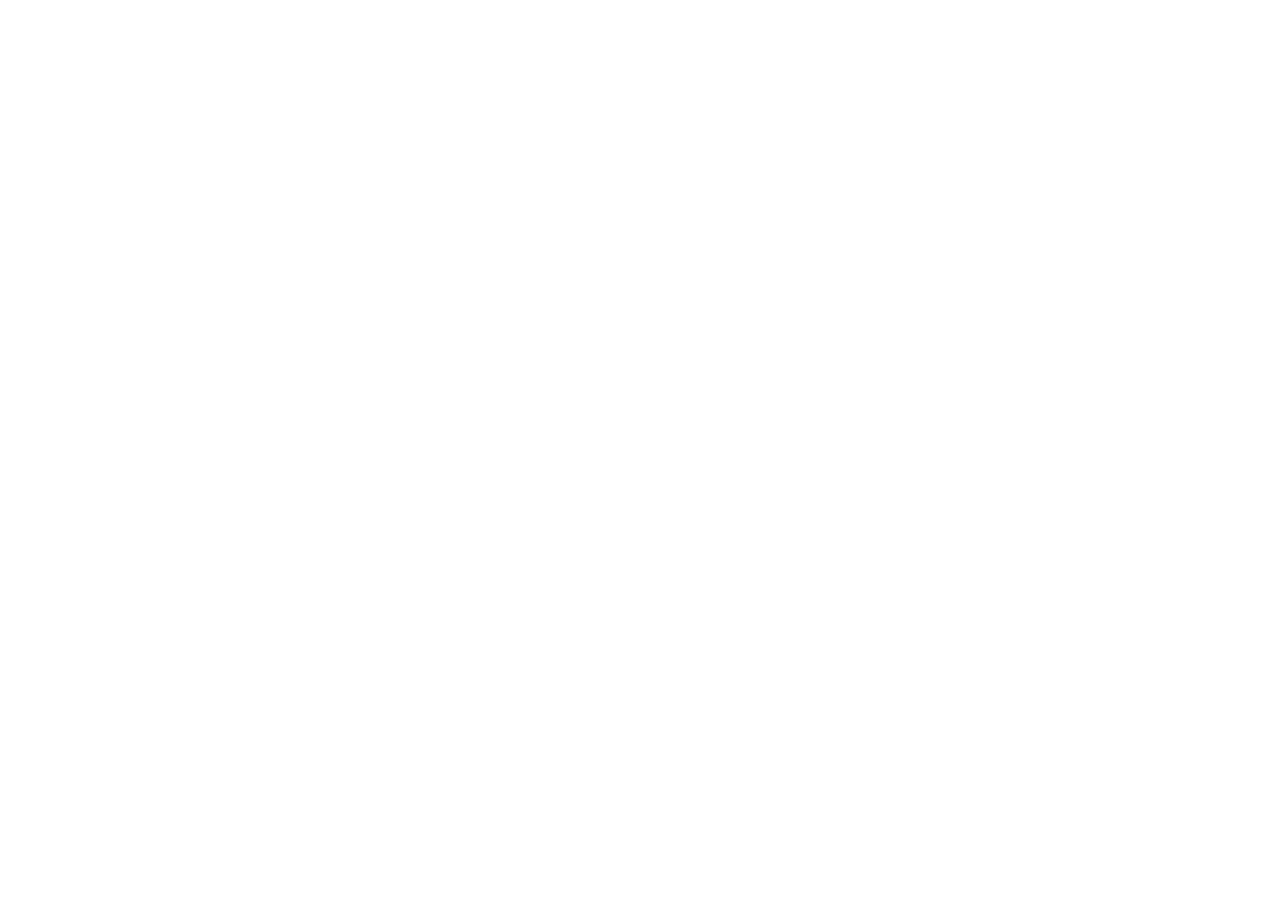
==== sub-paginas/carta.html @ 45e49613 "Primer commit" ====
<!DOCTYPE html>
<html lang="en">
<head>
    <meta charset="UTF-8">
    <meta name="viewport" content="width=device-width, initial-scale=1.0">
    <title>Document</title>
</head>
<body>
    
</body>
</html>
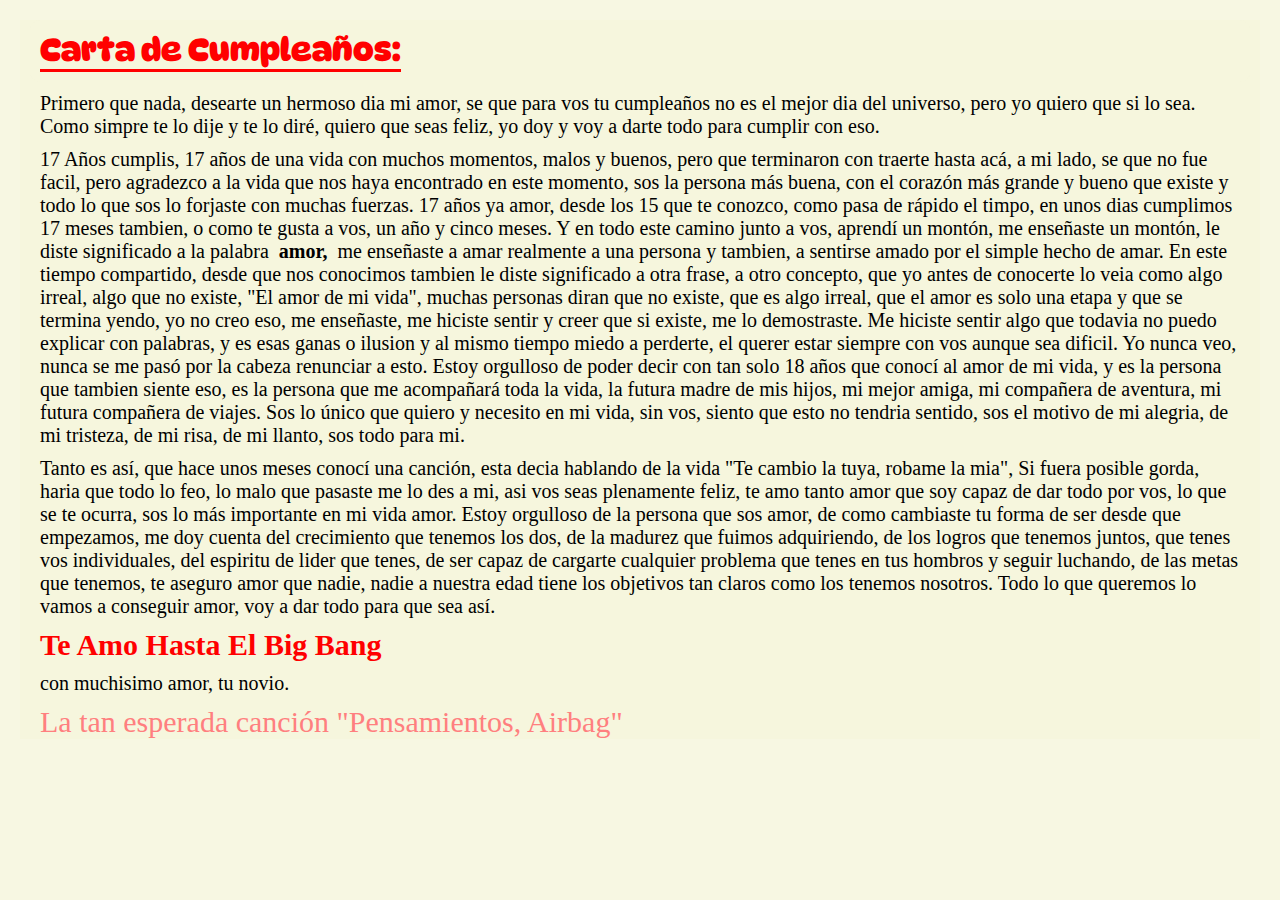
==== commit feee5aab: "carta" ====
--- a/sub-paginas/carta.html
+++ b/sub-paginas/carta.html
@@ -1,11 +1,25 @@
 <!DOCTYPE html>
 <html lang="en">
 <head>
+    <link rel="stylesheet" href="./stylescarta.css">
     <meta charset="UTF-8">
     <meta name="viewport" content="width=device-width, initial-scale=1.0">
-    <title>Document</title>
+    <title>Carta</title>
+    <link rel="preconnect" href="https://fonts.googleapis.com">
+<link rel="preconnect" href="https://fonts.gstatic.com" crossorigin>
+<link href="https://fonts.googleapis.com/css2?family=DynaPuff:wght@400..700&display=swap" rel="stylesheet">
 </head>
 <body>
-    
+    <header>
+        <h1 class="Titulo">Carta de Cumpleaños:</h1>
+    </header>
+    <main>
+        <p class="carta">Primero que nada, desearte un hermoso dia mi amor, se que para vos tu cumpleaños no es el mejor dia del universo, pero yo quiero que si lo sea. Como simpre te lo dije y te lo diré, quiero que seas feliz, yo doy y voy a darte todo para cumplir con eso. </p>
+        <p>17 Años cumplis, 17 años de una vida con muchos momentos, malos y buenos, pero que terminaron con traerte hasta acá, a mi lado, se que no fue facil, pero agradezco a la vida que nos haya encontrado en este momento, sos la persona más buena, con el corazón más grande y bueno que existe y todo lo que sos lo forjaste con muchas fuerzas. 17 años ya amor, desde los 15 que te conozco, como pasa de rápido el timpo, en unos dias cumplimos 17 meses tambien, o como te gusta a vos, un año y cinco meses. Y en todo este camino junto a vos, aprendí un montón, me enseñaste un montón, le diste significado a la palabra<strong>amor,</strong>me enseñaste a amar realmente a una persona y tambien, a sentirse amado por el simple hecho de amar. En este tiempo compartido, desde que nos conocimos tambien le diste significado a otra frase, a otro concepto, que yo antes de conocerte lo veia como algo irreal, algo que no existe, "El amor de mi vida", muchas personas diran que no existe, que es algo irreal, que el amor es solo una etapa y que se termina yendo, yo no creo eso, me enseñaste, me hiciste sentir y creer que si existe, me lo demostraste. Me hiciste sentir algo que todavia no puedo explicar con palabras, y es esas ganas o ilusion y al mismo tiempo miedo a perderte, el querer estar siempre con vos aunque sea dificil. Yo nunca veo, nunca se me pasó por la cabeza renunciar a esto. Estoy orgulloso de poder decir con tan solo 18 años que conocí al amor de mi vida, y es la persona que tambien siente eso, es la persona que me acompañará toda la vida, la futura madre de mis hijos, mi mejor amiga, mi compañera de aventura, mi futura compañera de viajes. Sos lo único que quiero y necesito en mi vida, sin vos, siento que esto no tendria sentido, sos el motivo de mi alegria, de mi tristeza, de mi risa, de mi llanto, sos todo para mi. </p>
+        <p>Tanto es así, que hace unos meses conocí una canción, esta decia hablando de la vida "Te cambio la tuya, robame la mia", Si fuera posible gorda, haria que todo lo feo, lo malo que pasaste me lo des a mi, asi vos seas plenamente feliz, te amo tanto amor que soy capaz de dar todo por vos, lo que se te ocurra, sos lo más importante en mi vida amor. Estoy orgulloso de la persona que sos amor, de como cambiaste tu forma de ser desde que empezamos, me doy cuenta del crecimiento que tenemos los dos, de la madurez que fuimos adquiriendo, de los logros que tenemos juntos, que tenes vos individuales, del espiritu de lider que tenes, de ser capaz de cargarte cualquier problema que tenes en tus hombros y seguir luchando, de las metas que tenemos, te aseguro amor que nadie, nadie a nuestra edad tiene los objetivos tan claros como los tenemos nosotros. Todo lo que queremos lo vamos a conseguir amor, voy a dar todo para que sea así.</p>
+        <h2>Te Amo Hasta El Big Bang</h2>
+        <p>con muchisimo amor, tu novio.</p>
+        <a href="https://www.youtube.com/watch?v=-hdHoMolRiw">La tan esperada canción "Pensamientos, Airbag"</a>
+    </main>
 </body>
 </html>--- a/sub-paginas/stylescarta.css
+++ b/sub-paginas/stylescarta.css
@@ -0,0 +1,38 @@
+* {
+    margin: 10px;
+    padding: 0;
+    box-sizing: border-box;
+    list-style: none;
+    text-decoration: none;
+    filter: none;
+    background-color: rgba(245, 245, 220, 0.836);
+}
+a{
+    color: inherit;
+    color: rgb(255, 127, 127);
+    font-size: 30px;
+}
+h2{
+    font-size: 30px;
+    color: red;
+}
+header{
+    display: flex;
+    gap: 20px;
+    border-radius: 10px;
+    font-family: "DynaPuff";
+}
+
+.Titulo{
+    color: red;
+    border-bottom: solid;
+}
+
+.carta{
+    display: flex;
+    flex-direction: column;
+    font-size: 20px;
+}
+p{
+    font-size: 20px;
+}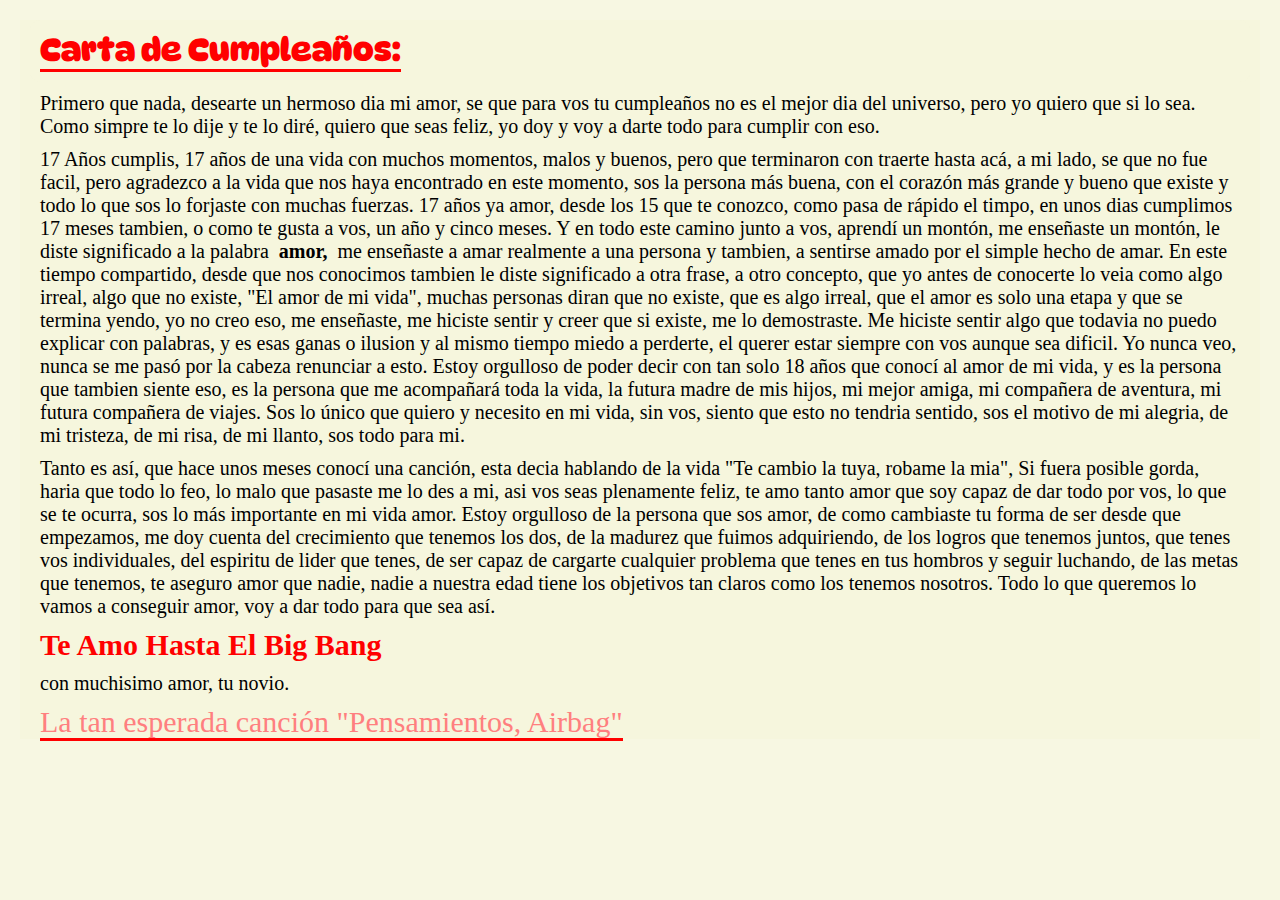
==== commit 0cd314c7: "links a otro" ====
--- a/sub-paginas/carta.html
+++ b/sub-paginas/carta.html
@@ -19,7 +19,7 @@
         <p>Tanto es así, que hace unos meses conocí una canción, esta decia hablando de la vida "Te cambio la tuya, robame la mia", Si fuera posible gorda, haria que todo lo feo, lo malo que pasaste me lo des a mi, asi vos seas plenamente feliz, te amo tanto amor que soy capaz de dar todo por vos, lo que se te ocurra, sos lo más importante en mi vida amor. Estoy orgulloso de la persona que sos amor, de como cambiaste tu forma de ser desde que empezamos, me doy cuenta del crecimiento que tenemos los dos, de la madurez que fuimos adquiriendo, de los logros que tenemos juntos, que tenes vos individuales, del espiritu de lider que tenes, de ser capaz de cargarte cualquier problema que tenes en tus hombros y seguir luchando, de las metas que tenemos, te aseguro amor que nadie, nadie a nuestra edad tiene los objetivos tan claros como los tenemos nosotros. Todo lo que queremos lo vamos a conseguir amor, voy a dar todo para que sea así.</p>
         <h2>Te Amo Hasta El Big Bang</h2>
         <p>con muchisimo amor, tu novio.</p>
-        <a href="https://www.youtube.com/watch?v=-hdHoMolRiw">La tan esperada canción "Pensamientos, Airbag"</a>
+        <a href="https://www.youtube.com/watch?v=-hdHoMolRiw" target="_blank">La tan esperada canción "Pensamientos, Airbag"</a>
     </main>
 </body>
 </html>--- a/sub-paginas/stylescarta.css
+++ b/sub-paginas/stylescarta.css
@@ -11,6 +11,7 @@
     color: inherit;
     color: rgb(255, 127, 127);
     font-size: 30px;
+    border-bottom: solid red;
 }
 h2{
     font-size: 30px;
